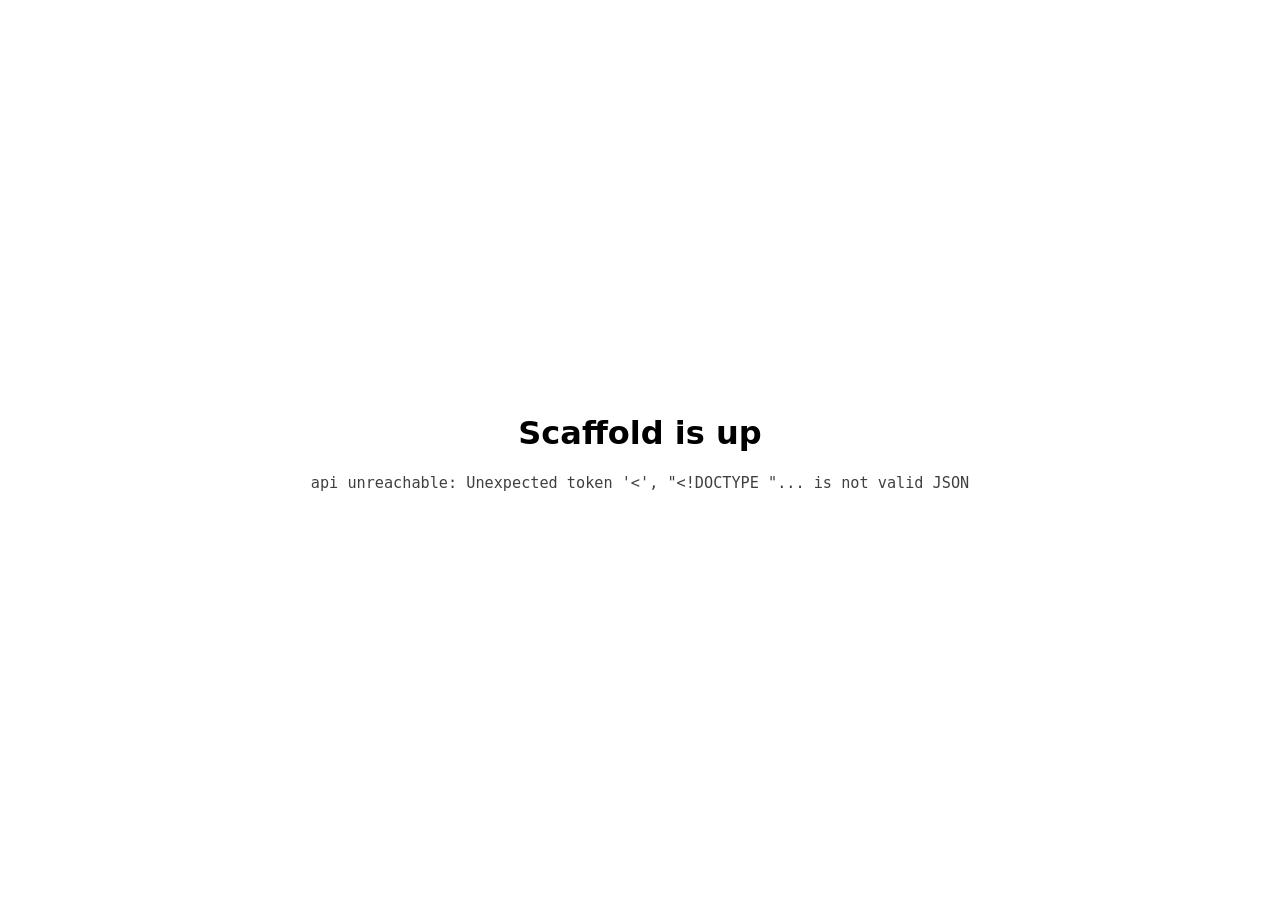
==== static/index.html @ c121dfff "Scaffold + control plane for the buildathon Standard FastAPI scaffolding (explicitly permitted): hea" ====
<!DOCTYPE html>
<html lang="en">
<head>
  <meta charset="UTF-8" />
  <meta name="viewport" content="width=device-width, initial-scale=1.0, viewport-fit=cover" />
  <title>Buildathon</title>
  <style>
    :root { color-scheme: light dark; }
    body {
      margin: 0; min-height: 100dvh; display: grid; place-items: center;
      font-family: system-ui, -apple-system, "Segoe UI", sans-serif;
    }
    main { text-align: center; padding: 2rem; }
    code { font-size: .95rem; opacity: .75; }
  </style>
</head>
<body>
  <main>
    <h1>Scaffold is up</h1>
    <p><code id="status">checking…</code></p>
  </main>

  <script>
    // Smoke test that the API and the static mount are both wired.
    (async () => {
      const el = document.getElementById("status");
      try {
        const [h, c] = await Promise.all([
          fetch("/health").then((r) => r.json()),
          fetch("/config").then((r) => r.json()),
        ]);
        el.textContent = `health: ${h.status} · sarvam key: ${c.sarvam_key_present ? "loaded" : "MISSING"}`;
      } catch (e) {
        el.textContent = `api unreachable: ${e.message}`;
      }
    })();
  </script>
</body>
</html>
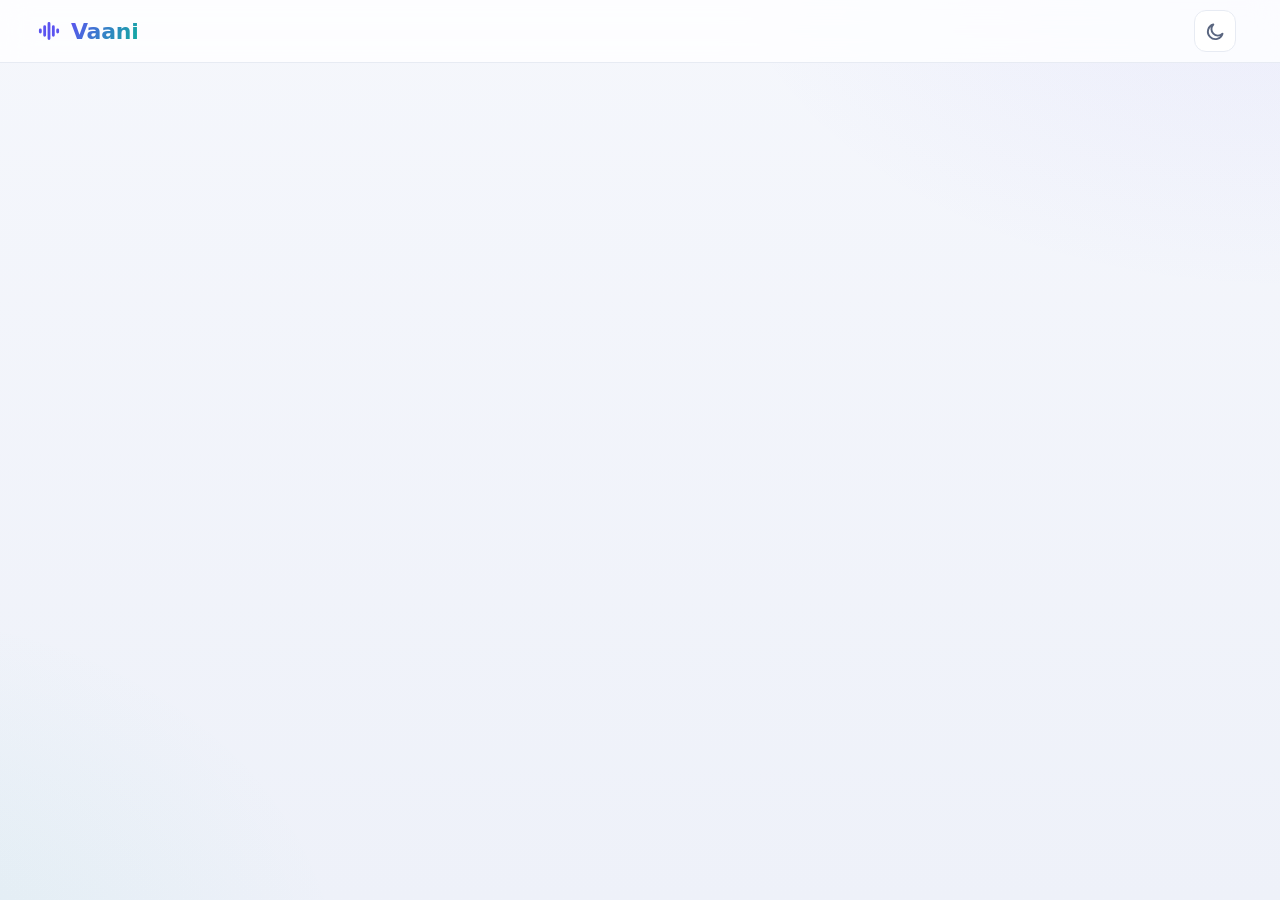
==== commit af4ab3df: "Tested sarvam model input and output" ====
--- a/static/index.html
+++ b/static/index.html
@@ -3,37 +3,197 @@
 <head>
   <meta charset="UTF-8" />
   <meta name="viewport" content="width=device-width, initial-scale=1.0, viewport-fit=cover" />
-  <title>Buildathon</title>
-  <style>
-    :root { color-scheme: light dark; }
-    body {
-      margin: 0; min-height: 100dvh; display: grid; place-items: center;
-      font-family: system-ui, -apple-system, "Segoe UI", sans-serif;
-    }
-    main { text-align: center; padding: 2rem; }
-    code { font-size: .95rem; opacity: .75; }
-  </style>
+  <meta name="theme-color" content="#f4f6fb" />
+  <title>Vaani</title>
+  <link rel="icon" href="data:image/svg+xml,<svg xmlns='http://www.w3.org/2000/svg' viewBox='0 0 24 24' fill='none' stroke='%235b53f0' stroke-width='2.5' stroke-linecap='round'><path d='M4 11v2M8 8v8M12 5v14M16 8v8M20 11v2'/></svg>" />
+  <link rel="stylesheet" href="styles.css?v=9" />
 </head>
 <body>
-  <main>
-    <h1>Scaffold is up</h1>
-    <p><code id="status">checking…</code></p>
+  <!-- ── Icon sprite ──
+       Every icon is stroke-only and inherits currentColor, so one .ico rule in
+       the stylesheet sizes and colours the whole set. Replaces the emoji the UI
+       used to use as icons, which rendered differently on every platform. -->
+  <svg width="0" height="0" style="position:absolute" aria-hidden="true" focusable="false">
+    <defs>
+      <symbol id="i-logo"    viewBox="0 0 24 24"><path d="M4 11v2M8 8v8M12 5v14M16 8v8M20 11v2"/></symbol>
+      <symbol id="i-volume"  viewBox="0 0 24 24"><path d="M11 5 6 9H3v6h3l5 4V5Z"/><path d="M15.5 8.5a5 5 0 0 1 0 7"/><path d="M18.5 6a9 9 0 0 1 0 12"/></symbol>
+      <symbol id="i-mic"     viewBox="0 0 24 24"><path d="M12 3a3 3 0 0 0-3 3v6a3 3 0 0 0 6 0V6a3 3 0 0 0-3-3Z"/><path d="M5 11a7 7 0 0 0 14 0"/><path d="M12 18v3"/></symbol>
+      <symbol id="i-stop"    viewBox="0 0 24 24"><rect x="6" y="6" width="12" height="12" rx="2.5"/></symbol>
+      <symbol id="i-refresh" viewBox="0 0 24 24"><path d="M20 12a8 8 0 1 1-2.3-5.7"/><path d="M20 4v5h-5"/></symbol>
+      <symbol id="i-undo"    viewBox="0 0 24 24"><path d="M4 12a8 8 0 1 0 2.3-5.7"/><path d="M4 4v5h5"/></symbol>
+      <symbol id="i-globe"   viewBox="0 0 24 24"><circle cx="12" cy="12" r="9"/><path d="M3 12h18"/><path d="M12 3a14 14 0 0 1 0 18 14 14 0 0 1 0-18Z"/></symbol>
+      <symbol id="i-levels"  viewBox="0 0 24 24"><path d="M5 19v-6M12 19V7M19 19v-9"/></symbol>
+      <symbol id="i-power"   viewBox="0 0 24 24"><path d="M12 4v7"/><path d="M7.5 7a7 7 0 1 0 9 0"/></symbol>
+      <symbol id="i-plus"    viewBox="0 0 24 24"><path d="M12 5v14M5 12h14"/></symbol>
+      <symbol id="i-check"   viewBox="0 0 24 24"><path d="M5 13l4 4L19 7"/></symbol>
+      <symbol id="i-mute"    viewBox="0 0 24 24"><path d="M11 5 6 9H3v6h3l5 4V5Z"/><path d="M17 9.5l4.5 5M21.5 9.5l-4.5 5"/></symbol>
+      <symbol id="i-user"    viewBox="0 0 24 24"><circle cx="12" cy="8" r="3.5"/><path d="M5 20a7 7 0 0 1 14 0"/></symbol>
+      <symbol id="i-next"    viewBox="0 0 24 24"><path d="M5 12h13"/><path d="M12 6l6 6-6 6"/></symbol>
+      <symbol id="i-skip"    viewBox="0 0 24 24"><path d="M6 6.5 14 12l-8 5.5V6.5Z"/><path d="M18 6v12"/></symbol>
+      <symbol id="i-trophy"  viewBox="0 0 24 24"><path d="M8 4h8v5a4 4 0 0 1-8 0V4Z"/><path d="M8 6H5.5A2.5 2.5 0 0 0 8 8.5"/><path d="M16 6h2.5A2.5 2.5 0 0 1 16 8.5"/><path d="M12 13v4"/><path d="M8.5 20h7"/></symbol>
+      <symbol id="i-more"    viewBox="0 0 24 24"><path d="M12 5h.01M12 12h.01M12 19h.01"/></symbol>
+      <symbol id="i-sun"     viewBox="0 0 24 24"><circle cx="12" cy="12" r="4"/><path d="M12 2v2M12 20v2M2 12h2M20 12h2M5 5l1.4 1.4M17.6 17.6 19 19M19 5l-1.4 1.4M6.4 17.6 5 19"/></symbol>
+      <symbol id="i-moon"    viewBox="0 0 24 24"><path d="M20 14.5A8.5 8.5 0 1 1 9.5 4a7 7 0 0 0 10.5 10.5Z"/></symbol>
+      <!-- Difficulty as rising bars: 1, 2 or 3 lit. -->
+      <symbol id="i-level-1" viewBox="0 0 24 24"><path d="M6 18v-3"/></symbol>
+      <symbol id="i-level-2" viewBox="0 0 24 24"><path d="M6 18v-3M12 18v-7"/></symbol>
+      <symbol id="i-level-3" viewBox="0 0 24 24"><path d="M6 18v-3M12 18v-7M18 18v-11"/></symbol>
+    </defs>
+  </svg>
+
+  <!-- ── App bar ── -->
+  <header class="appbar">
+    <div class="brand">
+      <svg class="brand-mark" aria-hidden="true"><use href="#i-logo"></use></svg>
+      <span class="brand-text">Vaani</span>
+    </div>
+
+    <div class="appbar-actions">
+      <span id="patient-chip" class="status-chip" hidden></span>
+      <span id="level-chip-bar" class="status-chip status-chip-soft" hidden></span>
+
+      <button id="theme-btn" class="icon-btn" aria-label="Toggle dark mode">
+        <svg class="ico" aria-hidden="true"><use id="theme-icon" href="#i-moon"></use></svg>
+      </button>
+
+      <div class="menu-wrap">
+        <button id="menu-btn" class="icon-btn" aria-haspopup="true" aria-expanded="false" aria-label="Menu" hidden>
+          <svg class="ico" aria-hidden="true"><use href="#i-more"></use></svg>
+        </button>
+        <div id="menu" class="menu" role="menu" hidden>
+          <button id="change-lang-btn"  class="menu-item" role="menuitem"><svg class="ico" aria-hidden="true"><use href="#i-globe"></use></svg><span data-i18n="change_language"></span></button>
+          <button id="change-level-btn" class="menu-item" role="menuitem"><svg class="ico" aria-hidden="true"><use href="#i-levels"></use></svg><span data-i18n="change_level"></span></button>
+          <button id="restart-btn"      class="menu-item" role="menuitem"><svg class="ico" aria-hidden="true"><use href="#i-refresh"></use></svg><span data-i18n="restart"></span></button>
+          <div class="menu-sep"></div>
+          <button id="end-btn"          class="menu-item menu-item-danger" role="menuitem"><svg class="ico" aria-hidden="true"><use href="#i-power"></use></svg><span data-i18n="end"></span></button>
+        </div>
+      </div>
+    </div>
+  </header>
+
+  <main class="stage">
+
+    <!-- ── Screen 0: patient picker ── -->
+    <section id="screen-user" class="screen" hidden>
+      <div class="card">
+        <h1 class="headline" data-i18n="who_practicing">Who is practicing today?</h1>
+        <p class="subhead" data-i18n="who_practicing_sub"></p>
+        <div id="user-grid" class="user-grid">
+          <div class="center"><span class="spinner"></span></div>
+        </div>
+        <div class="center" style="margin-top:24px">
+          <button id="add-user-btn" class="btn btn-soft"><svg class="ico" aria-hidden="true"><use href="#i-plus"></use></svg><span data-i18n="add_patient"></span></button>
+        </div>
+      </div>
+    </section>
+
+    <!-- ── Screen 1: language picker ── -->
+    <section id="screen-language" class="screen" hidden>
+      <div class="card">
+        <h1 class="headline" data-i18n="choose_language"></h1>
+        <p class="subhead" data-i18n="choose_language_sub"></p>
+        <div id="lang-grid" class="pick-grid">
+          <div class="center" style="grid-column:1/-1"><span class="spinner"></span></div>
+        </div>
+      </div>
+    </section>
+
+    <!-- ── Screen 2: level picker ── -->
+    <section id="screen-level" class="screen" hidden>
+      <div class="card">
+        <h1 class="headline" data-i18n="choose_level"></h1>
+        <p class="subhead" data-i18n="choose_level_sub"></p>
+        <div id="level-grid" class="pick-grid">
+          <div class="center" style="grid-column:1/-1"><span class="spinner"></span></div>
+        </div>
+      </div>
+    </section>
+
+    <!-- ── Screen 3: drill ── -->
+    <section id="screen-drill" class="screen screen-drill" hidden>
+
+      <aside class="group-sidebar">
+        <div class="sidebar-title" data-i18n="groups"></div>
+        <div id="group-list" class="group-list"></div>
+      </aside>
+
+      <div class="drill-main">
+        <div class="card word-card">
+          <div class="progress-row">
+            <span id="progress" class="progress-label">—</span>
+            <span id="level-chip" class="level-chip"></span>
+          </div>
+          <div class="progress-track"><div id="progress-fill" class="progress-fill"></div></div>
+
+          <div class="word-stage">
+            <div id="word-display" class="word">…</div>
+            <div id="word-gloss" class="gloss"></div>
+            <div id="word-category" class="word-category"></div>
+          </div>
+
+          <div class="actions">
+            <button id="listen-btn" class="btn btn-lg btn-accent">
+              <svg class="ico" aria-hidden="true"><use href="#i-volume"></use></svg><span data-i18n="listen"></span>
+            </button>
+            <button id="record-btn" class="btn btn-lg btn-primary">
+              <svg class="ico" aria-hidden="true"><use id="record-icon" href="#i-mic"></use></svg><span class="record-label" data-i18n="speak"></span>
+            </button>
+          </div>
+
+          <!-- Live mic level, drawn from the same frames the recorder captures. -->
+          <canvas id="wave" class="wave" height="64" hidden></canvas>
+
+          <div id="status" class="status"></div>
+
+          <!-- Result -->
+          <div id="result" class="result" hidden>
+            <div class="center"><span id="result-badge" class="badge"></span></div>
+
+            <div class="heard">
+              <div class="lbl" data-i18n="heard"></div>
+              <div id="heard-val" class="val"></div>
+            </div>
+
+            <div class="meter">
+              <div class="meter-head"><span data-i18n="match"></span><span id="sim-pct">—</span></div>
+              <div class="track"><div id="sim-fill" class="fill"></div></div>
+            </div>
+
+            <div id="feedback-text" class="feedback"></div>
+
+            <div class="meta-line">
+              <span id="dur-chip" class="chip"></span>
+              <span id="detect-chip" class="chip"></span>
+            </div>
+
+            <div class="result-actions">
+              <button id="repeat-btn" class="btn btn-warn"><svg class="ico" aria-hidden="true"><use href="#i-undo"></use></svg><span data-i18n="repeat"></span></button>
+              <button id="skip-btn"   class="btn btn-muted"><svg class="ico" aria-hidden="true"><use href="#i-skip"></use></svg><span data-i18n="skip"></span></button>
+              <button id="next-btn"   class="btn btn-good" hidden><svg class="ico" aria-hidden="true"><use href="#i-next"></use></svg><span data-i18n="next"></span></button>
+            </div>
+          </div>
+        </div>
+      </div>
+    </section>
+
+    <!-- ── Screen 4: summary ── -->
+    <section id="screen-summary" class="screen" hidden>
+      <div class="card center">
+        <svg class="summary-mark" aria-hidden="true"><use href="#i-trophy"></use></svg>
+        <h1 class="headline" data-i18n="session_complete"></h1>
+        <p class="subhead" data-i18n="session_complete_sub"></p>
+        <div id="summary-grid" class="summary-grid"></div>
+        <div class="result-actions">
+          <button id="again-btn"         class="btn btn-primary btn-lg" data-i18n="practice_again"></button>
+          <button id="summary-level-btn" class="btn btn-soft"><svg class="ico" aria-hidden="true"><use href="#i-levels"></use></svg><span data-i18n="change_level"></span></button>
+          <button id="summary-lang-btn"  class="btn btn-soft"><svg class="ico" aria-hidden="true"><use href="#i-globe"></use></svg><span data-i18n="change_language"></span></button>
+        </div>
+      </div>
+    </section>
+
   </main>
 
-  <script>
-    // Smoke test that the API and the static mount are both wired.
-    (async () => {
-      const el = document.getElementById("status");
-      try {
-        const [h, c] = await Promise.all([
-          fetch("/health").then((r) => r.json()),
-          fetch("/config").then((r) => r.json()),
-        ]);
-        el.textContent = `health: ${h.status} · sarvam key: ${c.sarvam_key_present ? "loaded" : "MISSING"}`;
-      } catch (e) {
-        el.textContent = `api unreachable: ${e.message}`;
-      }
-    })();
-  </script>
+  <script src="recorder.js"></script>
+  <script src="app.js?v=9"></script>
 </body>
 </html>
--- a/static/styles.css
+++ b/static/styles.css
@@ -0,0 +1,399 @@
+/* Vaani — production design system.
+   Calm, clinical, accessible. Large targets, high contrast, fully localized
+   (single language at a time), responsive 360px → desktop, RTL-aware. */
+
+:root {
+  --bg-1: #f5f7fc;
+  --bg-2: #eef1f9;
+  --surface: #ffffff;
+  --surface-2: #f5f7fb;
+  --ink: #1a2233;
+  --ink-soft: #5a6680;
+  --ink-faint: #8b95ab;
+  --line: #e7ebf3;
+
+  --primary: #5b53f0;
+  --primary-2: #7a6df6;
+  --primary-soft: #eeedfe;
+  --accent: #0fae9e;
+  --accent-2: #15c4b3;
+
+  --good: #12a150;  --good-soft: #e3f7ec;
+  --warn: #d97a06;  --warn-soft: #fdf0d8;
+  --bad:  #dd3b32;  --bad-soft:  #fde5e3;
+  --neutral: #64708a;
+
+  --appbar-bg: rgba(255,255,255,.78);
+  --glow-1: rgba(91,83,240,.07);
+  --glow-2: rgba(15,174,158,.07);
+
+  --r-sm: 10px; --r-md: 14px; --r-lg: 20px; --r-xl: 26px;
+  --sp-1: 6px; --sp-2: 12px; --sp-3: 18px; --sp-4: 26px; --sp-5: 38px;
+
+  --shadow-sm: 0 1px 2px rgba(20,28,55,.06), 0 2px 6px rgba(20,28,55,.05);
+  --shadow:    0 4px 14px -4px rgba(28,30,80,.12), 0 14px 36px -16px rgba(28,30,80,.22);
+  --shadow-lg: 0 10px 30px -8px rgba(28,30,80,.18);
+  --ring: 0 0 0 3px rgba(91,83,240,.30);
+
+  /* One stack for every script we drill in. The browser picks the first family
+     that actually covers each glyph, so naming the Noto Indic faces keeps
+     Kannada/Tamil/Telugu off the generic fallback, which renders their vowel
+     signs and conjuncts badly. */
+  --font: "Segoe UI", system-ui, -apple-system, "Noto Sans",
+          "Noto Sans Devanagari", "Noto Sans Kannada", "Noto Sans Tamil",
+          "Noto Sans Telugu", sans-serif;
+}
+
+/* ── Dark theme ────────────────────────────────────────────────────────
+   Only the tokens change; every component reads through them. Kept a touch
+   above pure black so the elevated cards still separate from the background,
+   and the accent colours are lifted because the light-mode values go muddy
+   against a dark surface. */
+[data-theme="dark"] {
+  --bg-1: #12172a;
+  --bg-2: #0a0d18;
+  --surface: #191f33;
+  --surface-2: #212840;
+  --ink: #eef1f9;
+  --ink-soft: #a8b2ca;
+  --ink-faint: #76819e;
+  --line: #2b3350;
+
+  --primary: #8b83ff;
+  --primary-2: #a79eff;
+  --primary-soft: #262a4d;
+  --accent: #2ad0bd;
+  --accent-2: #4fe0cf;
+
+  --good: #2ecc71;  --good-soft: #14301f;
+  --warn: #f0a132;  --warn-soft: #33260f;
+  --bad:  #ff6b60;  --bad-soft:  #37191a;
+  --neutral: #56618a;
+
+  --appbar-bg: rgba(18,23,42,.80);
+  --glow-1: rgba(139,131,255,.10);
+  --glow-2: rgba(42,208,189,.09);
+
+  --shadow-sm: 0 1px 2px rgba(0,0,0,.35), 0 2px 6px rgba(0,0,0,.28);
+  --shadow:    0 4px 14px -4px rgba(0,0,0,.5), 0 14px 36px -16px rgba(0,0,0,.65);
+  --shadow-lg: 0 10px 30px -8px rgba(0,0,0,.6);
+  --ring: 0 0 0 3px rgba(139,131,255,.40);
+}
+
+* { box-sizing: border-box; }
+html, body { height: 100%; }
+body {
+  margin: 0;
+  font-family: var(--font);
+  color: var(--ink);
+  background:
+    radial-gradient(60rem 40rem at 100% -10%, var(--glow-1), transparent 60%),
+    radial-gradient(50rem 40rem at -10% 110%, var(--glow-2), transparent 60%),
+    linear-gradient(180deg, var(--bg-1), var(--bg-2));
+  background-attachment: fixed;
+  -webkit-font-smoothing: antialiased;
+  text-rendering: optimizeLegibility;
+}
+/* Buttons don't inherit colour by default — they fall back to the UA's
+   `buttontext`, which is black. That happened to look right on the light
+   surfaces and turned the picker cards near-invisible in dark mode, so opt
+   every button back into inheritance and let the few coloured variants
+   (.btn, .icon-btn, .menu-item-danger) override it. */
+button { font-family: inherit; color: inherit; }
+:focus-visible { outline: none; box-shadow: var(--ring); border-radius: var(--r-sm); }
+[hidden] { display: none !important; }
+.center { text-align: center; }
+
+/* ── Icons ─────────────────────────────────────────────────────────────
+   The sprite in index.html is stroke-only, so colour follows currentColor and
+   one rule sizes every instance. Sized in em so icons scale with their button. */
+.ico {
+  width: 1.15em; height: 1.15em; flex: none;
+  fill: none; stroke: currentColor; stroke-width: 2;
+  stroke-linecap: round; stroke-linejoin: round;
+}
+
+/* ── App bar ───────────────────────────────────────────────────────── */
+.appbar {
+  display: flex; align-items: center; justify-content: space-between;
+  gap: var(--sp-2);
+  padding: 10px clamp(14px, 4vw, 36px);
+  padding-top: max(10px, env(safe-area-inset-top));
+  background: var(--appbar-bg);
+  backdrop-filter: saturate(150%) blur(14px);
+  -webkit-backdrop-filter: saturate(150%) blur(14px);
+  border-bottom: 1px solid var(--line);
+  position: sticky; top: 0; z-index: 20;
+}
+.brand { display: flex; align-items: center; gap: 9px; min-width: 0; }
+.brand-mark {
+  width: 26px; height: 26px; flex: none;
+  fill: none; stroke: var(--primary); stroke-width: 2.6; stroke-linecap: round;
+}
+.brand-text {
+  font-size: 22px; font-weight: 800; letter-spacing: -.01em;
+  background: linear-gradient(120deg, var(--primary), var(--accent));
+  -webkit-background-clip: text; background-clip: text; color: transparent;
+}
+.appbar-actions { display: flex; align-items: center; gap: 8px; min-width: 0; }
+
+.status-chip {
+  display: inline-flex; align-items: center; gap: 6px;
+  max-width: 42vw; overflow: hidden; text-overflow: ellipsis; white-space: nowrap;
+  padding: 6px 12px; border-radius: 999px;
+  background: var(--primary-soft); color: var(--primary);
+  font-size: 13.5px; font-weight: 700;
+}
+.status-chip-soft { background: var(--surface-2); color: var(--ink-soft); }
+.status-chip .ico { width: 15px; height: 15px; stroke-width: 2.2; }
+.status-chip span { overflow: hidden; text-overflow: ellipsis; white-space: nowrap; }
+
+/* Kebab menu */
+.menu-wrap { position: relative; }
+.icon-btn {
+  display: grid; place-items: center;
+  width: 42px; height: 42px; border-radius: 12px;
+  border: 1px solid var(--line); background: var(--surface); color: var(--ink-soft);
+  cursor: pointer; transition: background .15s, color .15s, box-shadow .2s;
+}
+.icon-btn:hover { background: var(--primary-soft); color: var(--primary); }
+.icon-btn .ico { width: 21px; height: 21px; stroke-width: 2.2; }
+/* "More" is three dots drawn as zero-length round-capped strokes. */
+.icon-btn .ico use[href="#i-more"] { stroke-width: 2.8; }
+.menu {
+  position: absolute; inset-inline-end: 0; top: calc(100% + 8px);
+  min-width: 210px; padding: 7px;
+  background: var(--surface); border: 1px solid var(--line);
+  border-radius: var(--r-md); box-shadow: var(--shadow-lg); z-index: 30;
+  animation: pop .14s ease-out both;
+}
+@keyframes pop { from { opacity: 0; transform: translateY(-6px) scale(.98); } }
+.menu-item {
+  display: flex; align-items: center; gap: 11px; width: 100%;
+  padding: 11px 12px; border: none; background: transparent;
+  border-radius: 10px; cursor: pointer; text-align: start;
+  font-size: 15px; font-weight: 600; color: var(--ink);
+}
+.menu-item:hover { background: var(--surface-2); }
+.menu-item .ico { width: 19px; height: 19px; color: var(--ink-faint); }
+.menu-item:hover .ico { color: var(--primary); }
+.menu-item-danger .ico, .menu-item-danger:hover .ico { color: var(--bad); }
+.menu-item-danger { color: var(--bad); }
+.menu-item-danger:hover { background: var(--bad-soft); }
+.menu-sep { height: 1px; background: var(--line); margin: 5px 6px; }
+
+/* ── Stage / screens / cards ───────────────────────────────────────── */
+.stage { display: flex; justify-content: center; padding: clamp(18px, 4vw, 44px) 16px; }
+.screen { width: min(640px, 100%); animation: rise .36s cubic-bezier(.22,.8,.3,1) both; }
+@keyframes rise { from { opacity: 0; transform: translateY(14px); } }
+
+.card {
+  background: var(--surface);
+  border: 1px solid var(--line);
+  border-radius: var(--r-xl);
+  box-shadow: var(--shadow);
+  padding: clamp(22px, 5vw, 40px);
+}
+
+.headline { text-align: center; margin: 0 0 6px; font-size: clamp(23px, 4vw, 30px); font-weight: 800; letter-spacing: -.01em; }
+.subhead { text-align: center; color: var(--ink-soft); margin: 0 0 var(--sp-4); font-size: 16px; }
+
+/* ── Pickers (language / level) ────────────────────────────────────── */
+.pick-grid { display: grid; grid-template-columns: 1fr 1fr; gap: var(--sp-3); }
+@media (max-width: 480px) { .pick-grid { grid-template-columns: 1fr; } }
+.pick-card {
+  border: 1.5px solid var(--line); background: var(--surface);
+  border-radius: var(--r-lg); padding: var(--sp-4) var(--sp-3);
+  cursor: pointer; text-align: center;
+  transition: transform .15s cubic-bezier(.22,.8,.3,1), border-color .15s, box-shadow .2s;
+}
+.pick-card:hover { border-color: var(--primary); box-shadow: var(--shadow); transform: translateY(-3px); }
+.pick-card:active { transform: translateY(-1px) scale(.99); }
+.pick-flag { font-size: 40px; line-height: 1; }
+/* Level cards use a sprite icon where language cards use a script glyph. */
+.pick-ico { width: 42px; height: 42px; stroke-width: 2.4; color: var(--primary); }
+.pick-name { font-size: 24px; font-weight: 800; margin-top: 8px; }
+.pick-meta { color: var(--ink-faint); font-size: 14px; margin-top: 4px; }
+.pick-desc { color: var(--ink-soft); font-size: 13.5px; margin-top: 6px; }
+
+/* ── User picker ───────────────────────────────────────────────────── */
+.user-grid { display: flex; flex-wrap: wrap; gap: var(--sp-3); justify-content: center; }
+.user-card {
+  border: 1.5px solid var(--line); background: var(--surface);
+  border-radius: var(--r-lg); padding: var(--sp-4) var(--sp-5);
+  cursor: pointer; text-align: center; min-width: 150px;
+  transition: transform .15s cubic-bezier(.22,.8,.3,1), border-color .15s, box-shadow .2s;
+}
+.user-card:hover { border-color: var(--primary); transform: translateY(-3px); box-shadow: var(--shadow); }
+.user-avatar {
+  width: 60px; height: 60px; margin: 0 auto;
+  display: grid; place-items: center; border-radius: 999px;
+  background: linear-gradient(135deg, var(--primary-soft), rgba(15,174,158,.14));
+}
+.avatar-ico { width: 30px; height: 30px; color: var(--primary); }
+.user-name { font-size: 19px; font-weight: 700; margin-top: 12px; }
+
+/* ── Buttons ───────────────────────────────────────────────────────── */
+.btn {
+  display: inline-flex; align-items: center; justify-content: center; gap: 9px;
+  border: none; border-radius: var(--r-md); cursor: pointer;
+  padding: 13px 20px; font-size: 16px; font-weight: 700; color: #fff;
+  background: var(--neutral);
+  transition: transform .12s cubic-bezier(.22,.8,.3,1), filter .15s, box-shadow .2s;
+  box-shadow: var(--shadow-sm);
+}
+.btn .ico { stroke-width: 2.2; }
+.btn:hover { transform: translateY(-2px); filter: brightness(1.04); box-shadow: var(--shadow); }
+.btn:active { transform: translateY(0) scale(.97); }
+.btn:disabled { opacity: .45; cursor: not-allowed; transform: none; filter: none; box-shadow: var(--shadow-sm); }
+.btn-lg { font-size: 20px; padding: 20px 30px; min-width: 160px; border-radius: var(--r-lg); }
+.btn-primary { background: linear-gradient(135deg, var(--primary-2), var(--primary)); box-shadow: 0 8px 20px -8px rgba(91,83,240,.6); }
+.btn-accent  { background: linear-gradient(135deg, var(--accent-2), var(--accent)); box-shadow: 0 8px 20px -8px rgba(15,174,158,.6); }
+.btn-good    { background: linear-gradient(135deg, #1bbf63, var(--good)); }
+.btn-warn    { background: linear-gradient(135deg, #ef9b26, var(--warn)); }
+.btn-muted   { background: var(--neutral); }
+.btn-soft {
+  background: var(--surface-2); color: var(--ink-soft); box-shadow: none;
+  border: 1px solid var(--line); font-weight: 600;
+}
+.btn-soft:hover { background: var(--primary-soft); color: var(--primary); }
+.btn.rec { background: linear-gradient(135deg, #ef4d44, var(--bad)); animation: pulse 1.3s infinite; }
+@keyframes pulse {
+  0%,100% { box-shadow: 0 8px 20px -8px rgba(221,59,50,.6), 0 0 0 0 rgba(221,59,50,.28); }
+  50%     { box-shadow: 0 8px 20px -8px rgba(221,59,50,.6), 0 0 0 13px rgba(221,59,50,0); }
+}
+
+/* ── Drill layout ──────────────────────────────────────────────────── */
+.screen-drill { display: flex; align-items: flex-start; gap: var(--sp-4); width: min(960px, 100%); }
+.drill-main { flex: 1; min-width: 0; }
+
+.group-sidebar {
+  width: 210px; flex-shrink: 0;
+  background: var(--surface); border: 1px solid var(--line);
+  border-radius: var(--r-xl); box-shadow: var(--shadow-sm);
+  padding: var(--sp-3); position: sticky; top: 76px;
+  max-height: calc(100vh - 100px); overflow-y: auto;
+}
+.sidebar-title {
+  font-size: 11.5px; font-weight: 800; text-transform: uppercase; letter-spacing: .7px;
+  color: var(--ink-faint); margin-bottom: var(--sp-2);
+  padding-bottom: var(--sp-1); border-bottom: 1px solid var(--line);
+}
+.group-list { display: flex; flex-direction: column; gap: 7px; }
+.group-item {
+  width: 100%; text-align: start;
+  background: var(--surface-2); border: 1.5px solid transparent;
+  border-radius: var(--r-md); padding: 10px 12px; cursor: pointer;
+  transition: border-color .14s, background .14s, transform .12s;
+}
+.group-item:hover  { border-color: rgba(91,83,240,.4); background: var(--primary-soft); }
+.group-item.active { border-color: var(--primary); background: var(--primary-soft); }
+.group-item-row { display: flex; justify-content: space-between; align-items: center; margin-bottom: 6px; }
+.group-name { font-size: 13px; font-weight: 700; }
+.group-score { font-size: 12px; font-weight: 800; }
+.score-done { color: var(--good); } .score-partial { color: var(--warn); } .score-zero { color: var(--ink-faint); }
+.group-bar { height: 5px; border-radius: 999px; background: var(--line); overflow: hidden; }
+.group-bar-fill { height: 100%; background: linear-gradient(90deg, var(--primary), var(--accent)); border-radius: 999px; transition: width .5s cubic-bezier(.22,.8,.3,1); }
+
+/* ── Word card ─────────────────────────────────────────────────────── */
+.word-card { text-align: center; }
+.progress-row { display: flex; align-items: center; justify-content: space-between; gap: 10px; margin-bottom: var(--sp-2); }
+.progress-label { font-size: 13.5px; color: var(--ink-soft); font-weight: 700; }
+.level-chip { font-size: 12px; font-weight: 700; padding: 5px 11px; border-radius: 999px; background: var(--surface-2); color: var(--neutral); border: 1px solid var(--line); white-space: nowrap; }
+.progress-track { height: 8px; border-radius: 999px; background: var(--line); overflow: hidden; margin-bottom: var(--sp-4); }
+.progress-fill { height: 100%; width: 0; background: linear-gradient(90deg, var(--primary), var(--accent)); border-radius: 999px; transition: width .5s cubic-bezier(.22,.8,.3,1); }
+
+.word-stage { padding: var(--sp-3) 0 var(--sp-2); }
+/* The target word is the whole point of the screen, so it gets the size to
+   match — readable across a room, and legible to a patient with low vision.
+   renderWord() replays the animation on each advance by forcing a reflow. */
+.word {
+  font-size: clamp(54px, 15vw, 104px); font-weight: 800; line-height: 1.04;
+  letter-spacing: -.025em; color: var(--ink); word-break: break-word;
+  animation: wordIn .34s cubic-bezier(.22,.9,.3,1) both;
+}
+@keyframes wordIn { from { opacity: 0; transform: translateY(10px) scale(.97); } }
+.gloss { font-size: 17px; color: var(--ink-soft); margin-top: 10px; min-height: 20px; }
+.word-category {
+  display: inline-block; margin-top: 12px; font-size: 12.5px; font-weight: 700;
+  color: var(--accent); background: rgba(15,174,158,.10);
+  border: 1px solid rgba(15,174,158,.22); padding: 5px 13px; border-radius: 999px;
+}
+.word-category:empty { display: none; }
+
+.actions { display: flex; gap: var(--sp-3); justify-content: center; margin-top: var(--sp-4); flex-wrap: wrap; }
+.status { text-align: center; min-height: 22px; color: var(--ink-soft); font-size: 15px; margin-top: var(--sp-3); font-weight: 500; }
+
+/* Live mic level. Height is fixed in the markup; width is fluid and the canvas
+   backing store is re-sized on DPR change in waveDraw(). */
+.wave {
+  display: block; width: 100%; height: 64px; margin-top: var(--sp-3);
+  animation: rise .25s ease-out both;
+}
+
+/* ── Result ────────────────────────────────────────────────────────── */
+.result { margin-top: var(--sp-4); padding-top: var(--sp-4); border-top: 1px solid var(--line); animation: rise .3s ease-out both; }
+.badge {
+  display: inline-flex; align-items: center; gap: 8px;
+  padding: 9px 18px; border-radius: 999px; font-size: 16px; font-weight: 800;
+  animation: badgeIn .34s cubic-bezier(.2,1.5,.4,1) both;
+}
+.badge .ico { stroke-width: 2.6; }
+@keyframes badgeIn { from { opacity: 0; transform: scale(.82); } }
+.badge.correct   { background: var(--good-soft); color: var(--good); }
+.badge.incorrect { background: var(--bad-soft);  color: var(--bad); }
+.badge.no_speech { background: var(--surface-2); color: var(--neutral); }
+
+.heard { margin: var(--sp-3) 0; padding: var(--sp-3); background: var(--surface-2); border-radius: var(--r-md); border: 1px solid var(--line); }
+.heard .lbl { font-size: 12.5px; color: var(--ink-faint); font-weight: 700; text-transform: uppercase; letter-spacing: .5px; }
+.heard .val { font-size: 26px; font-weight: 800; margin-top: 4px; word-break: break-word; }
+.heard .val.empty { color: var(--ink-faint); font-weight: 600; font-size: 18px; }
+
+.meter { margin-bottom: var(--sp-3); }
+.meter-head { font-size: 13px; color: var(--ink-soft); display: flex; justify-content: space-between; font-weight: 600; }
+.track { height: 9px; border-radius: 999px; background: var(--line); overflow: hidden; margin-top: 6px; }
+.fill { height: 100%; border-radius: 999px; transition: width .6s cubic-bezier(.22,.8,.3,1); }
+.fill.good { background: linear-gradient(90deg, #1bbf63, var(--good)); }
+.fill.bad  { background: linear-gradient(90deg, #ef6a44, var(--warn)); }
+
+.feedback { font-size: 20px; font-weight: 700; margin: var(--sp-3) 0; text-align: center; line-height: 1.4; }
+.meta-line { display: flex; gap: 8px; justify-content: center; flex-wrap: wrap; margin-bottom: var(--sp-3); }
+.chip { display: inline-flex; align-items: center; gap: 5px; font-size: 12.5px; font-weight: 600; color: var(--ink-soft); background: var(--surface-2); border: 1px solid var(--line); padding: 4px 10px; border-radius: 8px; }
+.chip .ico { width: 13px; height: 13px; }
+.result-actions { display: flex; gap: var(--sp-2); justify-content: center; flex-wrap: wrap; }
+
+/* ── Summary ───────────────────────────────────────────────────────── */
+.summary-mark {
+  width: 54px; height: 54px; color: var(--primary);
+  fill: none; stroke: currentColor; stroke-width: 1.9;
+  stroke-linecap: round; stroke-linejoin: round;
+}
+.summary-grid { display: grid; grid-template-columns: repeat(2, 1fr); gap: var(--sp-3); margin: var(--sp-4) 0; }
+.stat { background: var(--surface-2); border: 1px solid var(--line); border-radius: var(--r-lg); padding: var(--sp-4) var(--sp-3); text-align: center; }
+.stat .num { font-size: 34px; font-weight: 800; line-height: 1; background: linear-gradient(135deg, var(--primary), var(--accent)); -webkit-background-clip: text; background-clip: text; color: transparent; }
+.stat .lbl { font-size: 13px; color: var(--ink-soft); margin-top: 6px; font-weight: 600; }
+
+/* ── Mobile: stack sidebar as a horizontal scroller ────────────────── */
+@media (max-width: 720px) {
+  .screen-drill { flex-direction: column; }
+  .group-sidebar {
+    width: 100%; position: static; max-height: none; overflow: visible;
+    padding: var(--sp-2) var(--sp-3);
+  }
+  .group-list { flex-direction: row; flex-wrap: nowrap; overflow-x: auto; gap: 8px; padding-bottom: 4px; }
+  .group-item { flex: 0 0 auto; min-width: 122px; }
+  .btn-lg { flex: 1 1 0; min-width: 0; }
+}
+
+/* Keep the app bar uncrowded on small phones — patient chip is enough there. */
+@media (max-width: 420px) {
+  .status-chip { max-width: 38vw; }
+  .status-chip-soft { display: none; }
+}
+
+/* ── Spinner / motion ──────────────────────────────────────────────── */
+.spinner { width: 18px; height: 18px; border: 3px solid var(--line); border-top-color: var(--primary); border-radius: 50%; display: inline-block; animation: spin .7s linear infinite; vertical-align: -3px; }
+@keyframes spin { to { transform: rotate(360deg); } }
+@media (prefers-reduced-motion: reduce) {
+  *, *::before, *::after { animation-duration: .001ms !important; transition-duration: .001ms !important; }
+}
